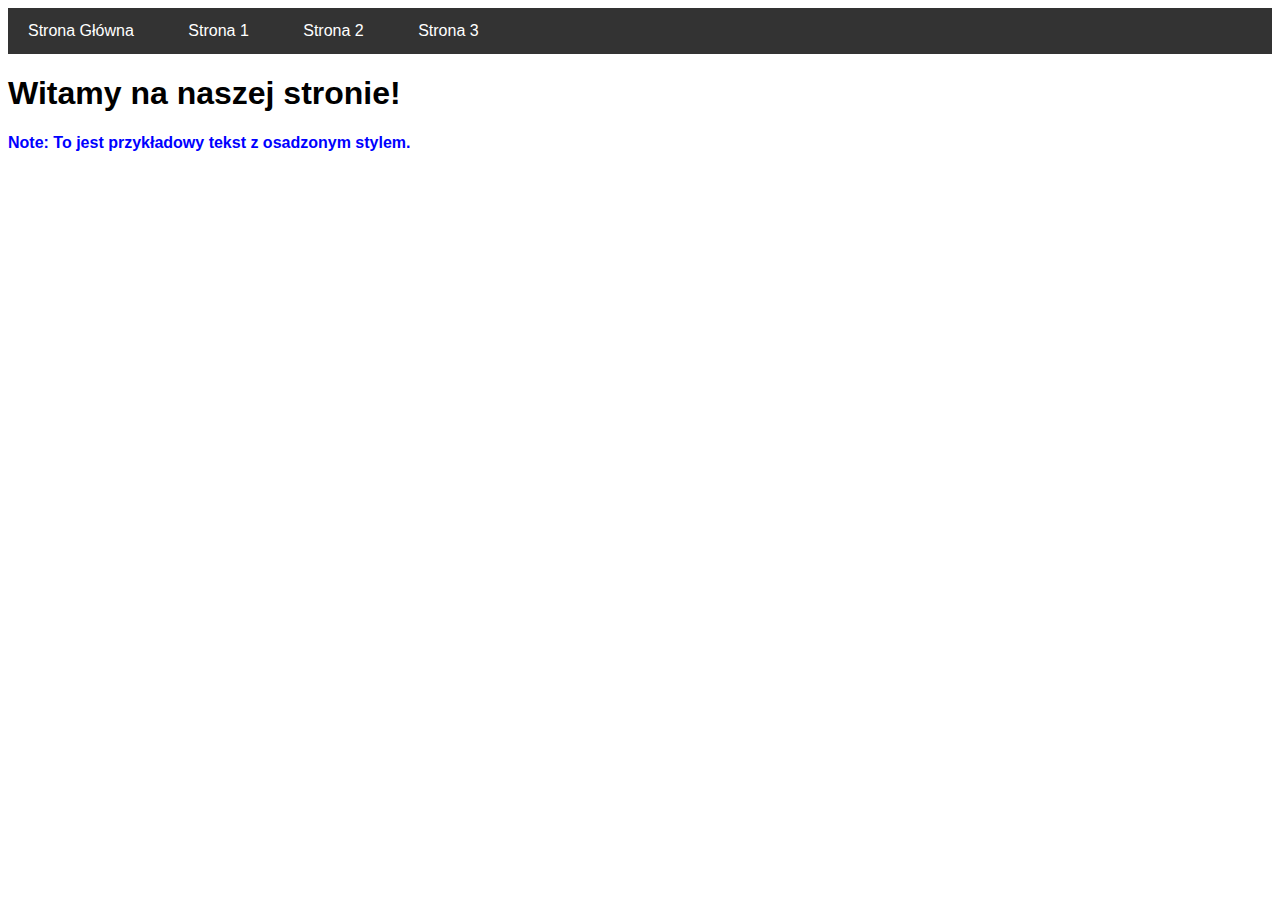
==== index.html @ 794690d1 "fixes" ====
<!DOCTYPE html>
<html lang="pl">
<head>
    <meta charset="UTF-8">
    <meta name="viewport" content="width=device-width, initial-scale=1.0">
    <title>Strona Główna</title>
    <link rel="stylesheet" href="css/style.css">
    <style>
        /* Inline CSS */
        body {
            font-family: Arial, sans-serif;
        }
    </style>
</head>
<body>
    <header>
        <nav>
            <ul class="menu">
                <li><a href="index.html">Strona Główna</a></li>
                <li><a href="html/page1.html">Strona 1</a></li>
                <li><a href="html/page2.html">Strona 2</a></li>
                <li><a href="html/page3.html">Strona 3</a></li>
            </ul>
        </nav>
    </header>
    <section>
        <h1>Witamy na naszej stronie!</h1>
        <p style="color: blue;">To jest przykładowy tekst z osadzonym stylem.</p>
    </section>
</body>
</html>
---- css/style.css ----
/* External CSS */

/* Menu styles */
.menu {
    list-style-type: none;
    padding: 0;
    margin: 0;
    background-color: #333;
}

.menu li {
    display: inline;
    margin-right: 10px;
}

.menu a {
    color: white;
    text-decoration: none;
    padding: 14px 20px;
    display: inline-block;
}

.menu a:hover {
    background-color: #111;
}

/* Text sizing */
.text-em {
    font-size: 2em;
}

.text-px {
    font-size: 24px;
}

.text-pt {
    font-size: 18pt;
}

.text-percent {
    font-size: 150%;
}

/* Background image */
.background-image {
    background-image: url('background.jpg');
    background-repeat: no-repeat;
    background-position: center;
    background-size: cover;
    height: 200px;
    width: 100%;
}

/* Box model and positioning */
.box {
    margin: 10px;
    padding: 20px;
    border: 1px solid black;
    width: 200px;
    height: 100px;
    position: relative;
}

.box-absolute {
    position: absolute;
    top: 50px;
    left: 50px;
}

.box-fixed {
    position: fixed;
    bottom: 10px;
    right: 10px;
}

.box-float {
    float: left;
}

/* Text formatting */
.text-bold {
    font-weight: bold;
}

.text-italic {
    font-style: italic;
}

.text-underline {
    text-decoration: underline;
}

/* Border properties */
.border-example {
    border-width: 2px;
    border-style: solid;
    border-color: red;
}

/* Table styling */
table {
    width: 100%;
    border-collapse: collapse;
}

th, td {
    border: 1px solid black;
    padding: 8px;
    text-align: left;
}

th {
    background-color: #f2f2f2;
}

/* Pseudo-classes and pseudo-elements */
a:hover {
    color: red;
}

a:visited {
    color: purple;
}

p::first-line {
    font-weight: bold;
}

p::before {
    content: "Note: ";
    font-weight: bold;
}
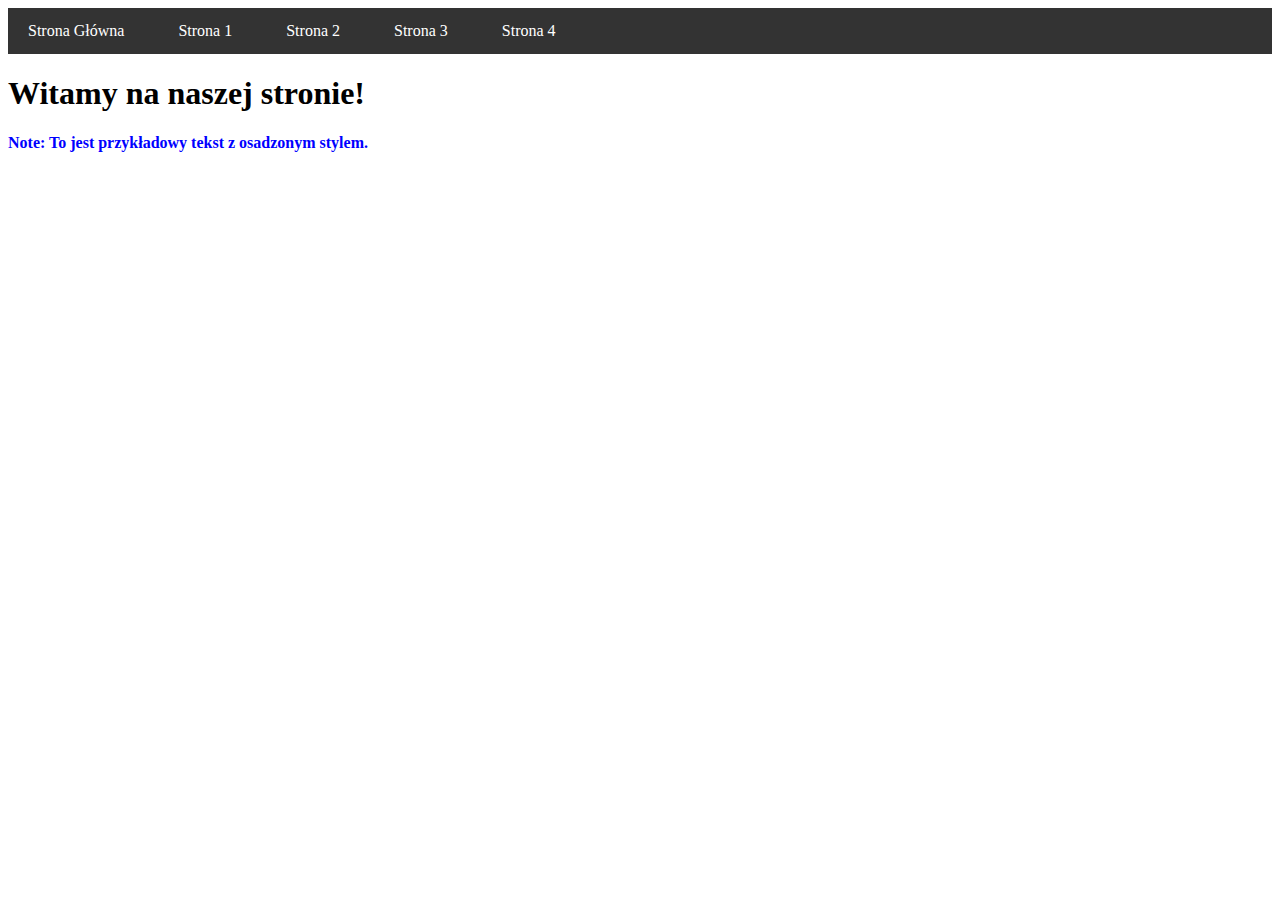
==== commit 43b9efa5: "added page 4" ====
--- a/index.html
+++ b/index.html
@@ -5,12 +5,6 @@
     <meta name="viewport" content="width=device-width, initial-scale=1.0">
     <title>Strona Główna</title>
     <link rel="stylesheet" href="css/style.css">
-    <style>
-        /* Inline CSS */
-        body {
-            font-family: Arial, sans-serif;
-        }
-    </style>
 </head>
 <body>
     <header>
@@ -20,6 +14,7 @@
                 <li><a href="html/page1.html">Strona 1</a></li>
                 <li><a href="html/page2.html">Strona 2</a></li>
                 <li><a href="html/page3.html">Strona 3</a></li>
+                <li><a href="html/page4.html">Strona 4</a></li>
             </ul>
         </nav>
     </header>
--- a/css/style.css
+++ b/css/style.css
@@ -26,7 +26,7 @@
 
 /* Text sizing */
 .text-em {
-    font-size: 2em;
+    font-size: 1em;
 }
 
 .text-px {
@@ -34,21 +34,30 @@
 }
 
 .text-pt {
-    font-size: 18pt;
+    font-size: 3pt;
 }
 
 .text-percent {
-    font-size: 150%;
+    font-size: 300%;
 }
 
 /* Background image */
 .background-image {
-    background-image: url('background.jpg');
-    background-repeat: no-repeat;
+    background-image: url('https://static.vecteezy.com/system/resources/previews/045/839/426/non_2x/seamless-creative-geometric-triangle-pattern-repeatable-monochrome-background-decorative-endless-black-and-white-illusion-3d-texture-vector.jpg');
+    background-repeat: repeat;
     background-position: center;
     background-size: cover;
-    height: 200px;
-    width: 100%;
+    height: 100vh; /* Full viewport height */
+    width: 100vw; /* Full viewport width */
+}
+
+.background-image-half{
+    background-image: url('https://static.vecteezy.com/system/resources/previews/045/839/426/non_2x/seamless-creative-geometric-triangle-pattern-repeatable-monochrome-background-decorative-endless-black-and-white-illusion-3d-texture-vector.jpg');
+    background-repeat: repeat;
+    background-position: center;
+    background-size: cover;
+    height: 50vh; /* Half viewport height */
+    width: 50vw; /* Half viewport width */
 }
 
 /* Box model and positioning */
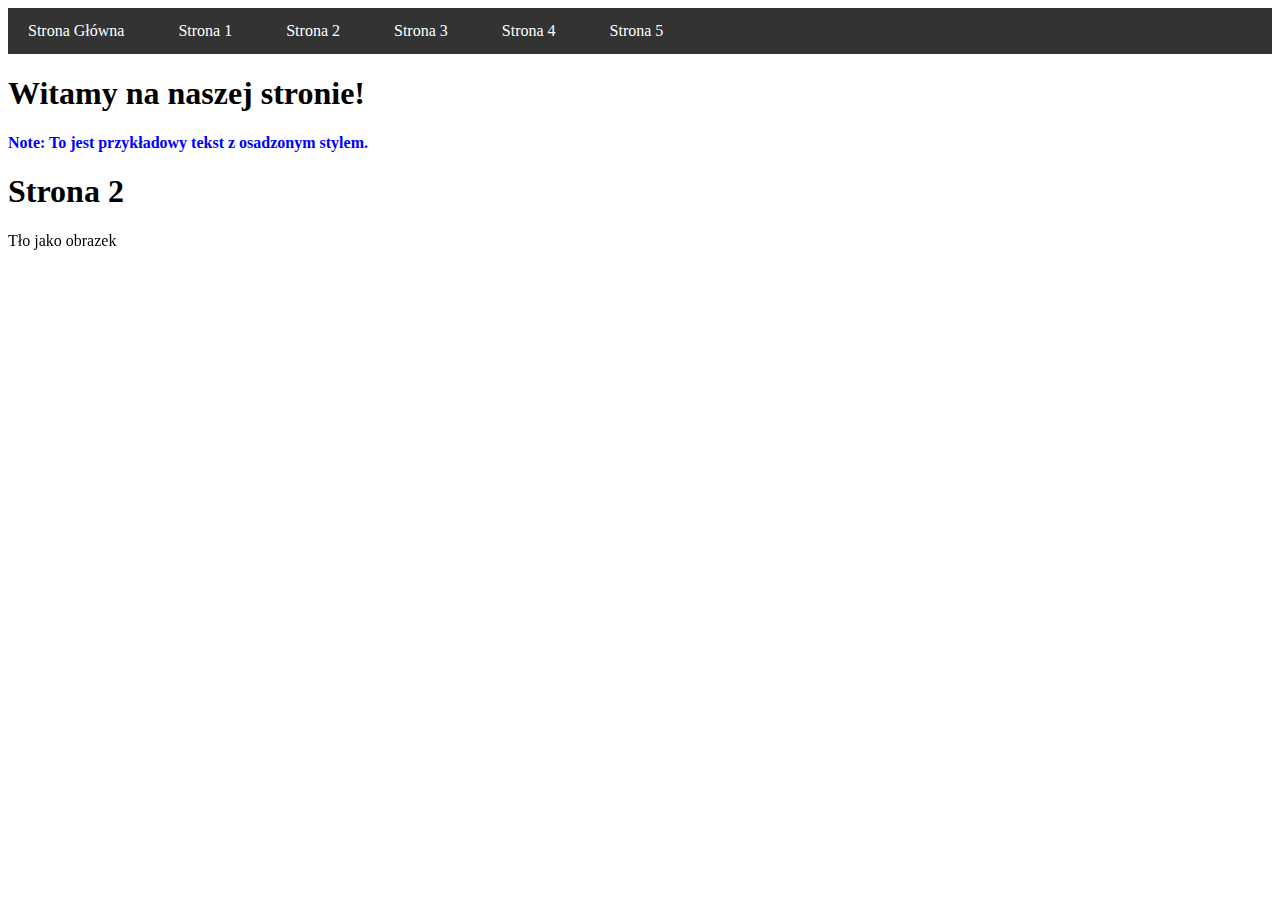
==== commit c7d1ac1d: "more menus" ====
--- a/index.html
+++ b/index.html
@@ -15,6 +15,7 @@
                 <li><a href="html/page2.html">Strona 2</a></li>
                 <li><a href="html/page3.html">Strona 3</a></li>
                 <li><a href="html/page4.html">Strona 4</a></li>
+                <li><a href="html/page.html">Strona 5</a></li>
             </ul>
         </nav>
     </header>
@@ -22,5 +23,9 @@
         <h1>Witamy na naszej stronie!</h1>
         <p style="color: blue;">To jest przykładowy tekst z osadzonym stylem.</p>
     </section>
+    <section>
+        <h1>Strona 2</h1>
+        <div class="background-image-fixed">Tło jako obrazek</div>
+    </section>
 </body>
 </html>--- a/css/style.css
+++ b/css/style.css
@@ -19,7 +19,23 @@
     padding: 14px 20px;
     display: inline-block;
 }
+/* Dropdown styles */
+.menu li .dropdown-content {
+    display: none;
+    position: absolute;
+    background-color: #333;
+    min-width: 160px;
+    z-index: 1;
+}
 
+.menu li .dropdown-content a {
+    display: block;
+    padding: 12px 16px;
+}
+
+.menu li:hover .dropdown-content {
+    display: block;
+}
 .menu a:hover {
     background-color: #111;
 }
@@ -58,6 +74,23 @@
     background-size: cover;
     height: 50vh; /* Half viewport height */
     width: 50vw; /* Half viewport width */
+}
+.background-image-no-repeat {
+    background-image: url('https://static.vecteezy.com/system/resources/previews/045/839/426/non_2x/seamless-creative-geometric-triangle-pattern-repeatable-monochrome-background-decorative-endless-black-and-white-illusion-3d-texture-vector.jpg');
+    background-repeat: no-repeat;
+    background-position: center;
+    background-size: cover;
+    height: 100vh; /* Full viewport height */
+    width: 100vw; /* Full viewport width */
+}
+.background-image-fixed {
+    background-image: url('https://static.vecteezy.com/system/resources/previews/045/839/426/non_2x/seamless-creative-geometric-triangle-pattern-repeatable-monochrome-background-decorative-endless-black-and-white-illusion-3d-texture-vector.jpg');
+    background-repeat: repeat;
+    background-position: center;
+    background-size: cover;
+    height: 100vh; /* Full viewport height */
+    width: 100vw; /* Full viewport width */
+    position: fixed;
 }
 
 /* Box model and positioning */
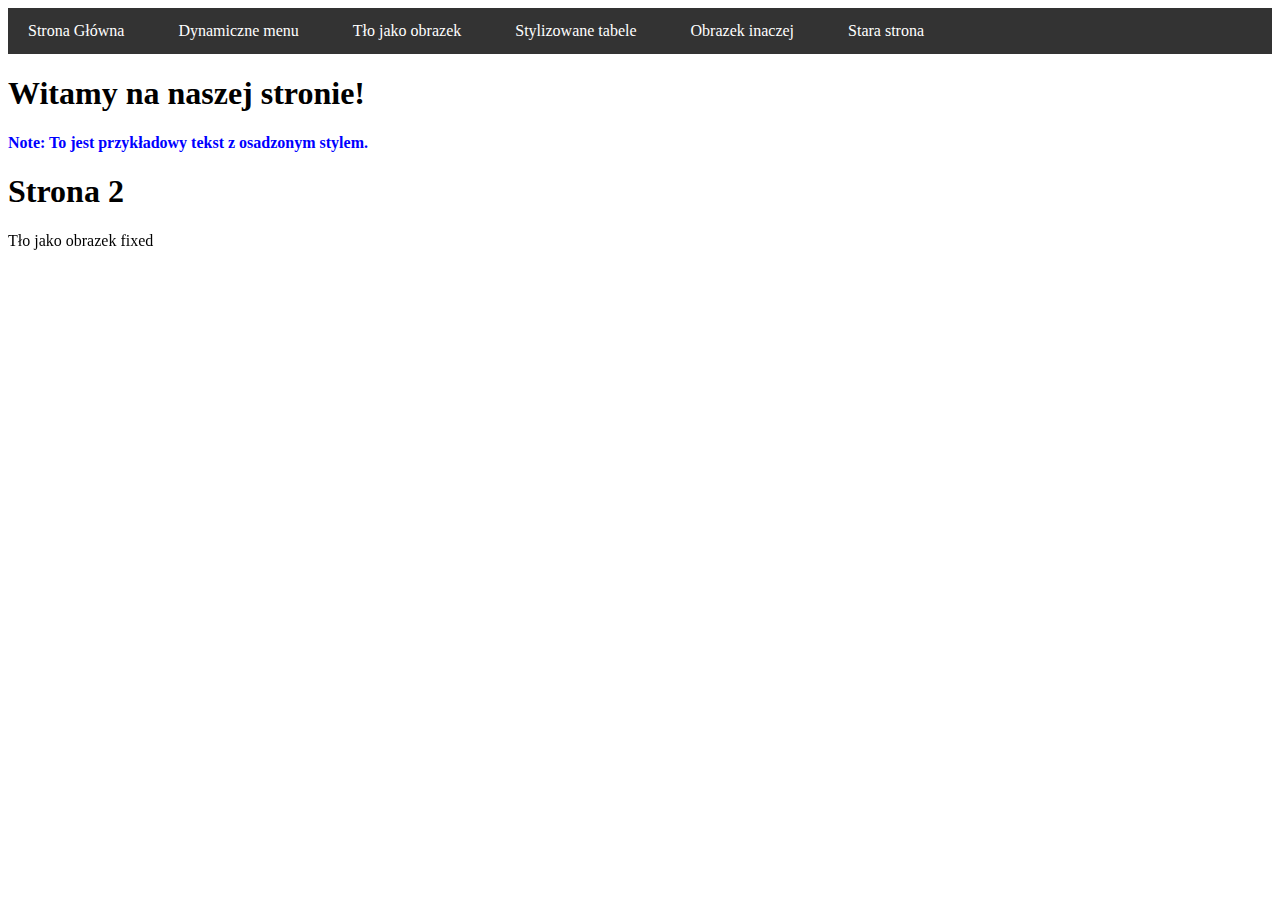
==== commit 40930875: "slight tweaks" ====
--- a/index.html
+++ b/index.html
@@ -11,11 +11,11 @@
         <nav>
             <ul class="menu">
                 <li><a href="index.html">Strona Główna</a></li>
-                <li><a href="html/page1.html">Strona 1</a></li>
-                <li><a href="html/page2.html">Strona 2</a></li>
-                <li><a href="html/page3.html">Strona 3</a></li>
-                <li><a href="html/page4.html">Strona 4</a></li>
-                <li><a href="html/page.html">Strona 5</a></li>
+                <li><a href="html/page1.html">Dynamiczne menu</a></li>
+                <li><a href="html/page2.html">Tło jako obrazek</a></li>
+                <li><a href="html/page3.html">Stylizowane tabele</a></li>
+                <li><a href="html/page4.html">Obrazek inaczej</a></li>
+                <li><a href="html/page.html">Stara strona</a></li>
             </ul>
         </nav>
     </header>
@@ -25,7 +25,7 @@
     </section>
     <section>
         <h1>Strona 2</h1>
-        <div class="background-image-fixed">Tło jako obrazek</div>
+        <div class="background-image-fixed">Tło jako obrazek fixed</div>
     </section>
 </body>
 </html>--- a/css/style.css
+++ b/css/style.css
@@ -1,6 +1,4 @@
-/* External CSS */
-
-/* Menu styles */
+
 .menu {
     list-style-type: none;
     padding: 0;
@@ -8,6 +6,33 @@
     background-color: #333;
 }
 
+.fourth-level-menu
+{
+    position: absolute;
+    top: 0;
+    right: -150px;
+    width: 150px;
+    list-style: none;
+    padding: 0;
+    margin: 0;
+    display: none;
+}
+.fourth-level-menu > li
+{
+    height: 30px;
+    background: #999999;
+}
+.third-level-menu > li:hover { background: #CCCCCC; }
+.third-level-menu > li:hover .fourth-level-menu
+{
+    display: inline;
+}
+.third-level-menu > li
+{
+    position: relative;
+    height: 30px;
+    background: #999999;
+}
 .menu li {
     display: inline;
     margin-right: 10px;
@@ -19,7 +44,6 @@
     padding: 14px 20px;
     display: inline-block;
 }
-/* Dropdown styles */
 .menu li .dropdown-content {
     display: none;
     position: absolute;
@@ -39,61 +63,133 @@
 .menu a:hover {
     background-color: #111;
 }
-
-/* Text sizing */
+.third-level-menu
+{
+    position: absolute;
+    top: 0;
+    right: -150px;
+    width: 150px;
+    list-style: none;
+    padding: 0;
+    margin: 0;
+    display: none;
+}
+
+.third-level-menu > li
+{
+    height: 30px;
+    background: #999999;
+}
+.third-level-menu > li:hover { background: #CCCCCC; }
+
+.second-level-menu
+{
+    position: absolute;
+    top: 30px;
+    left: 0;
+    width: 150px;
+    list-style: none;
+    padding: 0;
+    margin: 0;
+    display: none;
+}
+
+.second-level-menu > li
+{
+    position: relative;
+    height: 30px;
+    background: #999999;
+}
+.second-level-menu > li:hover { background: #CCCCCC; }
+
+.top-level-menu
+{
+    list-style: none;
+    padding: 0;
+    margin: 0;
+}
+
+.top-level-menu > li
+{
+    position: relative;
+    float: left;
+    height: 30px;
+    width: 150px;
+    background: #999999;
+}
+.top-level-menu > li:hover { background: #CCCCCC; }
+
+.top-level-menu li:hover > ul
+{
+    display: inline;
+}
+
+
+
+.top-level-menu a
+{
+    font-family: bold 14px Arial, Helvetica, sans-serif;
+    color: #FFFFFF;
+    text-decoration: none;
+    padding: 0 0 0 10px;
+
+    display: block;
+    line-height: 30px;
+}
+.top-level-menu a:hover { color: #000000; }
+
 .text-em {
     font-size: 1em;
 }
 
 .text-px {
-    font-size: 24px;
+    font-size: 8px;
 }
 
 .text-pt {
-    font-size: 3pt;
+    font-size: 30pt;
 }
 
 .text-percent {
     font-size: 300%;
 }
 
-/* Background image */
 .background-image {
     background-image: url('https://static.vecteezy.com/system/resources/previews/045/839/426/non_2x/seamless-creative-geometric-triangle-pattern-repeatable-monochrome-background-decorative-endless-black-and-white-illusion-3d-texture-vector.jpg');
     background-repeat: repeat;
     background-position: center;
+    background-size: 200px;
+    height: 100vh; 
+    width: 100vw; 
+    
+}
+
+.background-image-half{
+    background-image: url('https://static.vecteezy.com/system/resources/previews/045/839/426/non_2x/seamless-creative-geometric-triangle-pattern-repeatable-monochrome-background-decorative-endless-black-and-white-illusion-3d-texture-vector.jpg');
+    background-repeat: repeat;
+    background-position: center;
     background-size: cover;
-    height: 100vh; /* Full viewport height */
-    width: 100vw; /* Full viewport width */
-}
-
-.background-image-half{
+    height: 50vh; 
+    width: 50vw; 
+}
+.background-image-no-repeat {
+    background-image: url('https://static.vecteezy.com/system/resources/previews/045/839/426/non_2x/seamless-creative-geometric-triangle-pattern-repeatable-monochrome-background-decorative-endless-black-and-white-illusion-3d-texture-vector.jpg');
+    background-repeat: no-repeat;
+    background-position: center;
+    background-size: cover;
+    height: 100vh; 
+    width: 100vw; 
+}
+.background-image-fixed {
     background-image: url('https://static.vecteezy.com/system/resources/previews/045/839/426/non_2x/seamless-creative-geometric-triangle-pattern-repeatable-monochrome-background-decorative-endless-black-and-white-illusion-3d-texture-vector.jpg');
     background-repeat: repeat;
     background-position: center;
     background-size: cover;
-    height: 50vh; /* Half viewport height */
-    width: 50vw; /* Half viewport width */
-}
-.background-image-no-repeat {
-    background-image: url('https://static.vecteezy.com/system/resources/previews/045/839/426/non_2x/seamless-creative-geometric-triangle-pattern-repeatable-monochrome-background-decorative-endless-black-and-white-illusion-3d-texture-vector.jpg');
-    background-repeat: no-repeat;
-    background-position: center;
-    background-size: cover;
-    height: 100vh; /* Full viewport height */
-    width: 100vw; /* Full viewport width */
-}
-.background-image-fixed {
-    background-image: url('https://static.vecteezy.com/system/resources/previews/045/839/426/non_2x/seamless-creative-geometric-triangle-pattern-repeatable-monochrome-background-decorative-endless-black-and-white-illusion-3d-texture-vector.jpg');
-    background-repeat: repeat;
-    background-position: center;
-    background-size: cover;
-    height: 100vh; /* Full viewport height */
-    width: 100vw; /* Full viewport width */
+    height: 100vh; 
+    width: 100vw; 
     position: fixed;
 }
 
-/* Box model and positioning */
 .box {
     margin: 10px;
     padding: 20px;
@@ -119,7 +215,6 @@
     float: left;
 }
 
-/* Text formatting */
 .text-bold {
     font-weight: bold;
 }
@@ -132,14 +227,12 @@
     text-decoration: underline;
 }
 
-/* Border properties */
 .border-example {
     border-width: 2px;
     border-style: solid;
     border-color: red;
 }
 
-/* Table styling */
 table {
     width: 100%;
     border-collapse: collapse;
@@ -155,13 +248,18 @@
     background-color: #f2f2f2;
 }
 
-/* Pseudo-classes and pseudo-elements */
 a:hover {
     color: red;
 }
 
 a:visited {
     color: purple;
+}
+
+input:checked {
+    color: green;
+    border: #000000;
+    outline: 2px solid deeppink;
 }
 
 p::first-line {
@@ -171,4 +269,9 @@
 p::before {
     content: "Note: ";
     font-weight: bold;
-}+}
+#header {
+    background-color: #f8f9fa;
+    padding: 10px;
+}
+
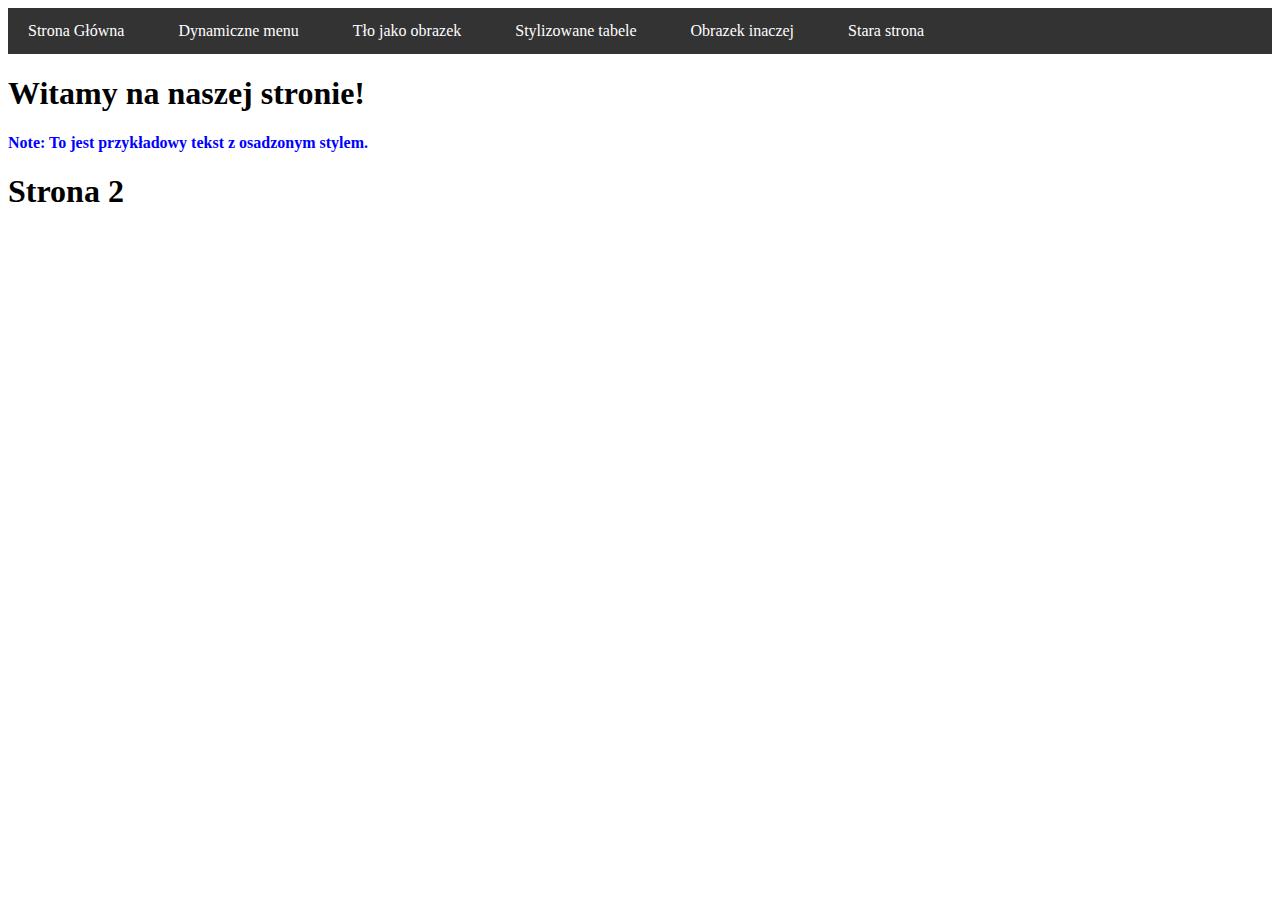
==== commit aaccafc1: "second task done" ====
--- a/index.html
+++ b/index.html
@@ -4,6 +4,17 @@
     <meta charset="UTF-8">
     <meta name="viewport" content="width=device-width, initial-scale=1.0">
     <title>Strona Główna</title>
+    <style>
+        .background-image-fixed {
+            background-image: url('../img/background.jpg');
+            background-size: cover;
+            background-attachment: fixed;
+            height: 100vh;
+            color: white;
+            text-align: center;
+            padding-top: 50vh;
+        }
+    </style>    
     <link rel="stylesheet" href="css/style.css">
 </head>
 <body>
--- a/css/style.css
+++ b/css/style.css
@@ -62,6 +62,9 @@
 }
 .menu a:hover {
     background-color: #111;
+}
+.third-level-menu a:hover {
+    background-color: #333;
 }
 .third-level-menu
 {
